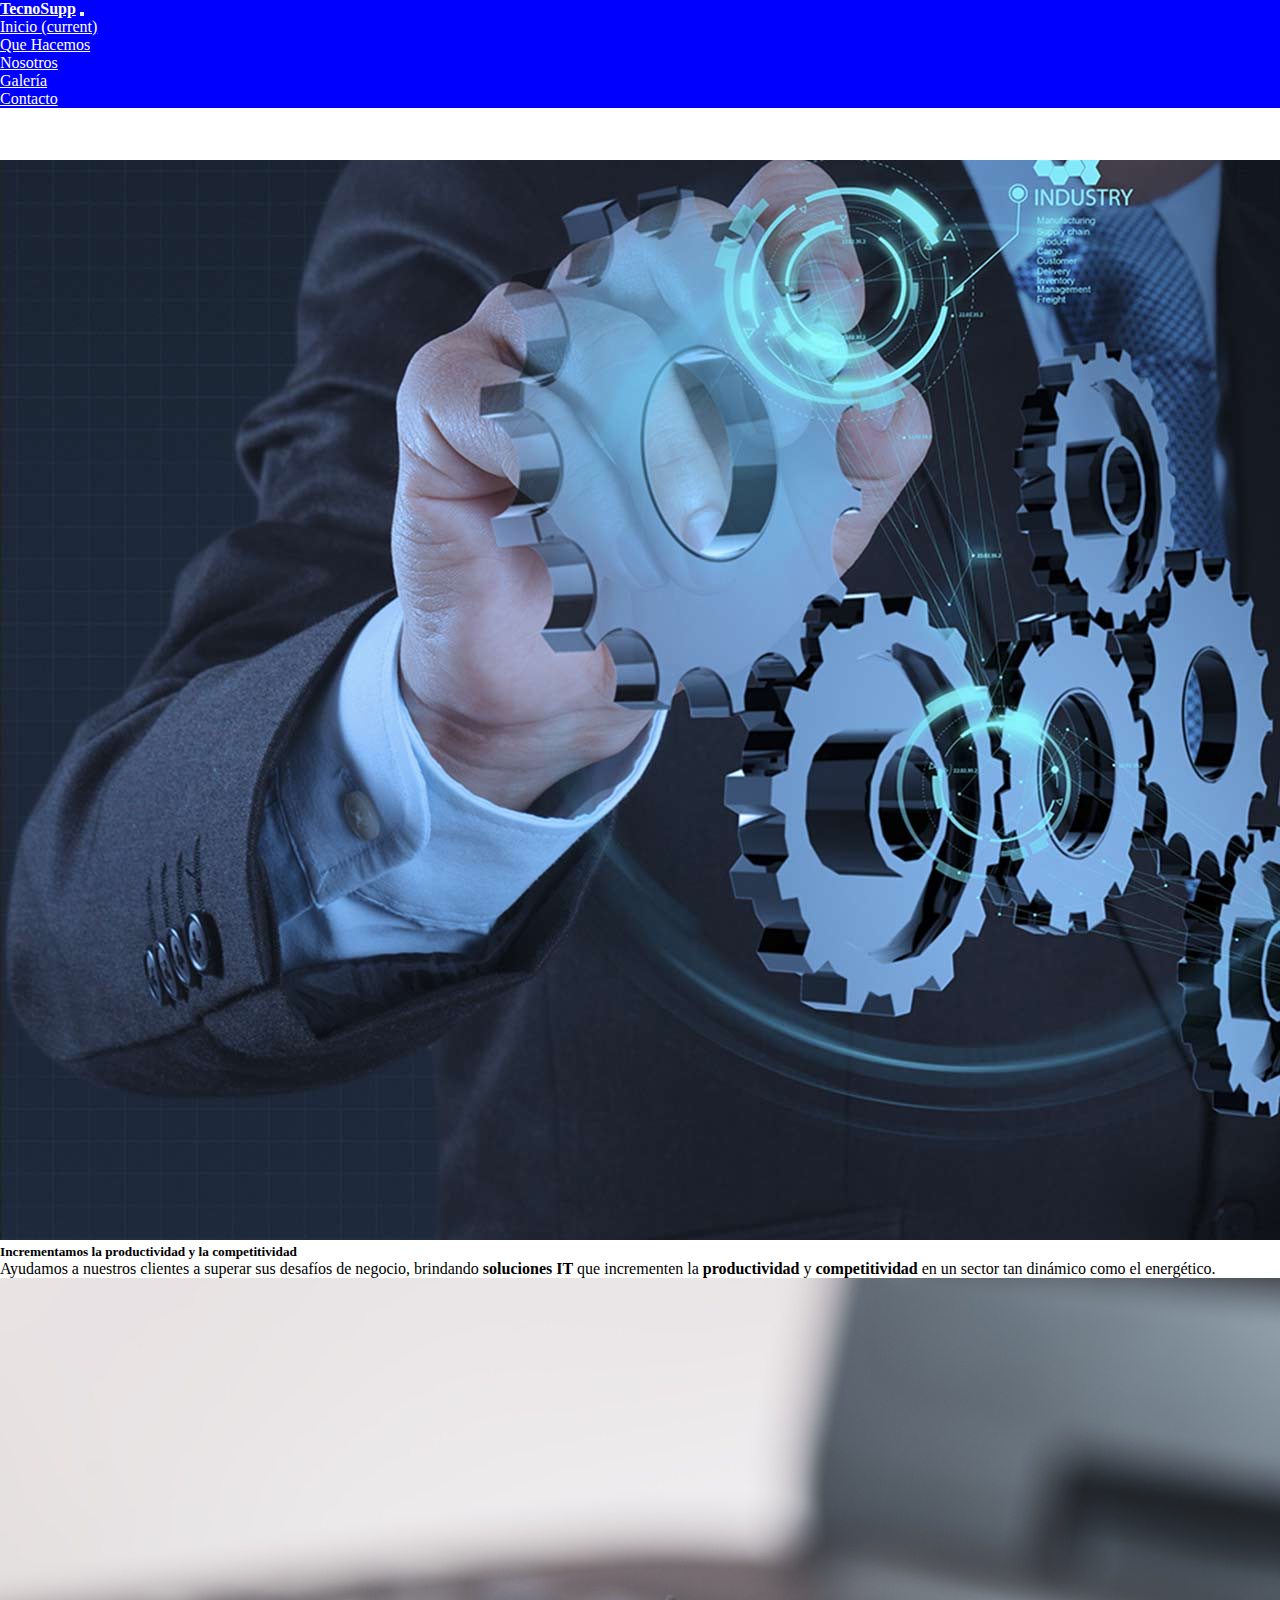
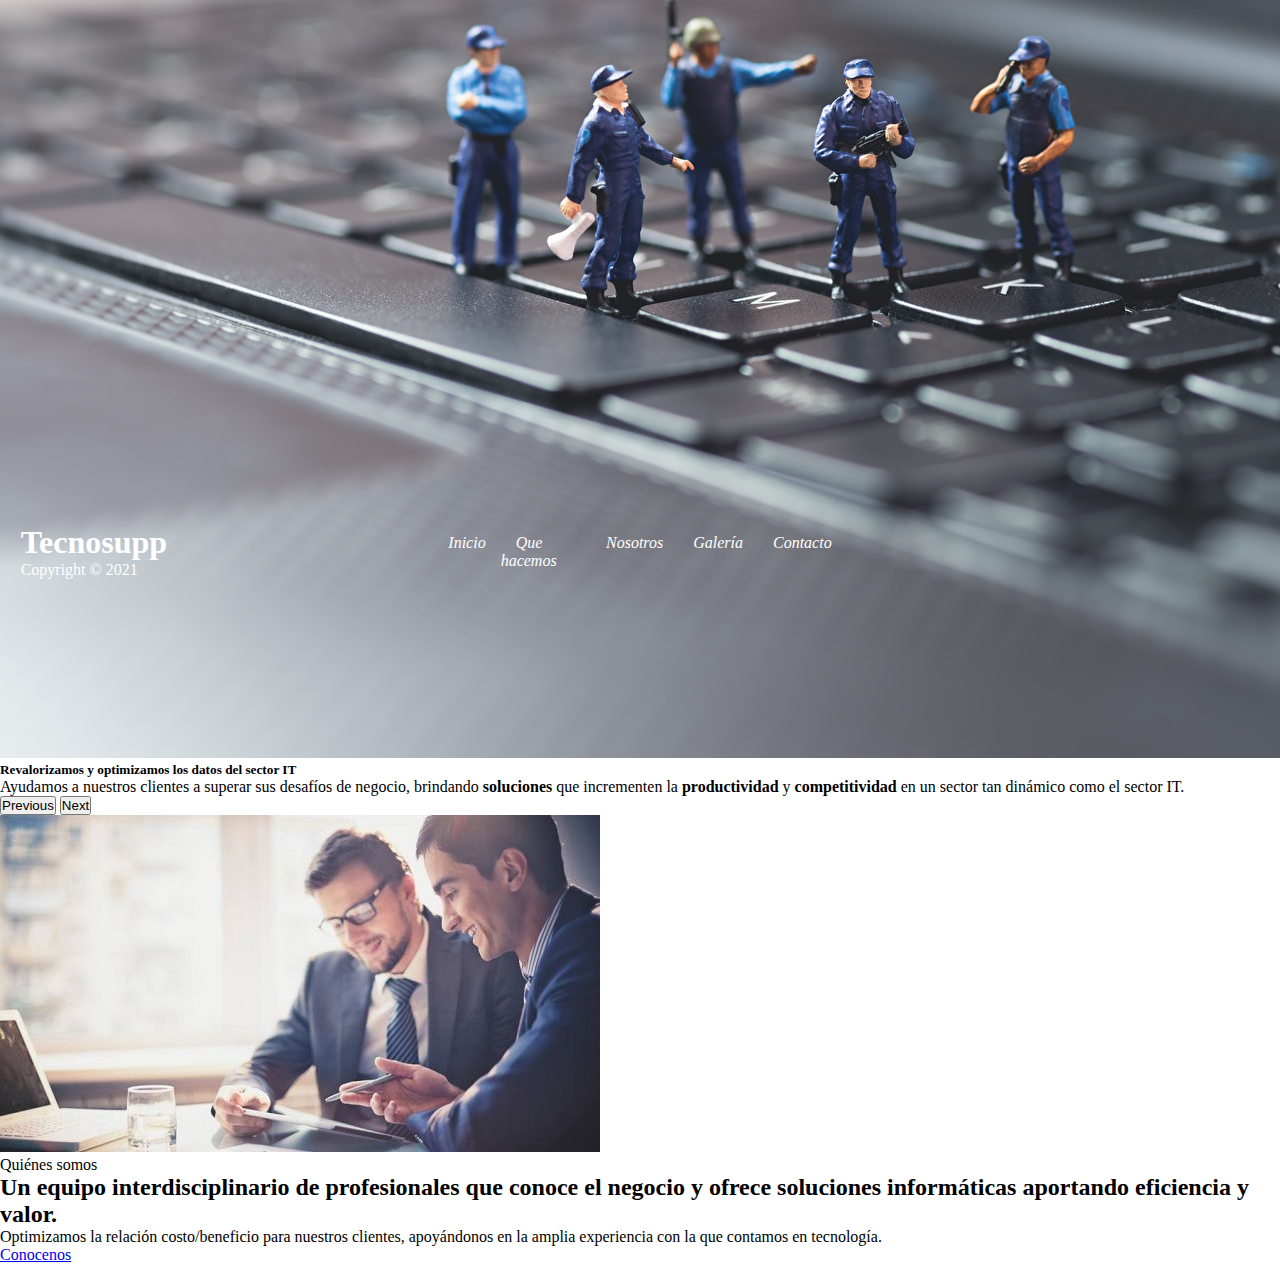
==== index.html @ 2b167cd7 "primera sección del main" ====
<!DOCTYPE html>
<html lang="es">
<head>
    <meta charset="UTF-8">
    <meta http-equiv="X-UA-Compatible" content="IE=edge">
    <meta name="viewport" content="width=device-width, initial-scale=1.0">
    <link rel="stylesheet" href="https://cdn.jsdelivr.net/npm/bootstrap@4.6.1/dist/css/bootstrap.min.css" integrity="sha384-zCbKRCUGaJDkqS1kPbPd7TveP5iyJE0EjAuZQTgFLD2ylzuqKfdKlfG/eSrtxUkn" crossorigin="anonymous">
    <link rel="stylesheet" href="https://cdnjs.cloudflare.com/ajax/libs/font-awesome/6.0.0-beta3/css/all.min.css" integrity="sha512-Fo3rlrZj/k7ujTnHg4CGR2D7kSs0v4LLanw2qksYuRlEzO+tcaEPQogQ0KaoGN26/zrn20ImR1DfuLWnOo7aBA==" crossorigin="anonymous" referrerpolicy="no-referrer" />
    <link rel="stylesheet" href="estilos.css" class="css">
    <title>TecnoSupp</title>
</head>
<body>

    <!-- inicio el header -->

    <header>

        <div class="container">

            <nav class="navbar navbar-expand-lg navbar-light bg-light">
                <a class="navbar-brand" href="./index.html">TecnoSupp</a>
                <button class="navbar-toggler" type="button" data-toggle="collapse" data-target="#navbarSupportedContent" aria-controls="navbarSupportedContent" aria-expanded="false" aria-label="Toggle navigation">
                    <span class="navbar-toggler-icon"></span>
                </button>
                
                <div class="collapse navbar-collapse" id="navbarSupportedContent">
                    <ul class="navbar-nav ml-auto">
                        <li class="nav-item active">
                            <a class="nav-link" href="./index.html">Inicio <span class="sr-only">(current)</span></a>
                        </li>
                        <li class="nav-item">
                            <a class="nav-link" href="./pages/que_hacemos.html">Que Hacemos</a>
                        </li>
                        <li class="nav-item">
                            <a class="nav-link" href="./pages/nosotros.html">Nosotros</a>
                        </li>
                        <li class="nav-item">
                            <a class="nav-link" href="./pages/galeria.html">Galería</a>
                        </li>
                        <li class="nav-item">
                            <a class="nav-link" href="./pages/contacto.html">Contacto</a>
                        </li>
                    </ul>
                </div>
            </nav>

        </div>

    </header>

    <!-- fin del header -->

    <!-- inicio el main -->

    <main>
        
       <div class="container">

        <div id="carouselExampleCaptions" class="carousel slide" data-ride="carousel">
            <ol class="carousel-indicators">
              <li data-target="#carouselExampleCaptions" data-slide-to="0" class="active"></li>
              <li data-target="#carouselExampleCaptions" data-slide-to="1"></li>
            </ol>
            <div class="carousel-inner">
              <div class="carousel-item active">
                <img src="./img/index1.jpg" class="d-block w-100" alt="...">
                <div class="carousel-caption d-none d-md-block">
                  <h5>Incrementamos la productividad y la competitividad</h5>
                  <p>Ayudamos a nuestros clientes a superar sus desafíos de negocio, brindando <strong>soluciones IT</strong> que incrementen la <strong>productividad</strong> y <strong>competitividad</strong> en un sector tan dinámico como el energético.</p>
                </div>
              </div>
              <div class="carousel-item">
                <img src="./img/index3.jpg" class="d-block w-100" alt="...">
                <div class="carousel-caption d-none d-md-block">
                  <h5><strong>Revalorizamos y optimizamos los datos del sector IT</strong></h5>
                  <p>Ayudamos a nuestros clientes a superar sus desafíos de negocio, brindando <strong>soluciones</strong> que incrementen la <strong>productividad</strong> y <strong>competitividad</strong> en un sector tan dinámico como el sector IT.</p>
                </div>
              </div>
            </div>
            <button class="carousel-control-prev" type="button" data-target="#carouselExampleCaptions" data-slide="prev">
              <span class="carousel-control-prev-icon" aria-hidden="true"></span>
              <span class="sr-only">Previous</span>
            </button>
            <button class="carousel-control-next" type="button" data-target="#carouselExampleCaptions" data-slide="next">
              <span class="carousel-control-next-icon" aria-hidden="true"></span>
              <span class="sr-only">Next</span>
            </button>
          </div>
       </div>

       <!-- Prueba Odea -->

       <div class="container">

        <section class="pages wow fadeIn" style="visibility: visible; animation-name: fadeIn;">

        <div class="row row-1 align-items-center" >
			
          <div class="col-12 col-md-6 bg foto1" >
            <img src="./img/2.jpg" class="d-block w-100" alt="">
          </div>
          <div class="col-12 col-md-6 text">
            <div class="data">
              <p class="subtitle">Quiénes somos</p>
              <h2 class="title">Un equipo interdisciplinario de profesionales que conoce el negocio y ofrece soluciones informáticas aportando eficiencia y valor.</h2>
              <p class="description">Optimizamos la relación costo/beneficio para nuestros clientes, apoyándonos en la amplia experiencia con la que contamos en tecnología.</p>
              <a href="./pages/nosotros.html" class="btn btn-outline-secondary">Conocenos</a>
            </div>
    
          </div>
        </div>

      </section></div>


       <!-- Fin prueba Odea -->

    </main>

    <!-- fin del main -->

    
    <!-- inicio footer -->

    <footer>

      <div class="container">

        <div class="grid grid-3">
          <!-- Footer izquierdo -->
          <div class="footer-izq">
              <h1>Tecnosupp</h1>
              <p>Copyright &copy; 2021</p>
          </div>
          <!-- Footer central -->
          <nav class="nav-footer">
              <ul>
                  <li><a href="./index.html">Inicio</a></li>
                  <li><a href="./pages/que_hacemos.html">Que hacemos</a></li>
                  <li><a href="./pages/nosotros.html">Nosotros</a></li>
                  <li><a href="./pages/galería.html">Galería</a></li>
                  <li><a href="./pages/contacto.html">Contacto</a></li>
              </ul>
          </nav>
          <!-- Footer derecho -->
          <div class="social">
              <a href="https://github.com"><i class="fab fa-github fa-2x"></i></a>
              <a href="https://linkedin.com"><i class="fab fa-linkedin fa-2x"></i></a>
              <a href="https://instagram.com"><i class="fab fa-instagram fa-2x"></i></a>
          </div>
      </div>

      </div>

    </footer>
    
    <!-- fin del footer -->

    <!-- scripts -->

    <script src="https://cdn.jsdelivr.net/npm/jquery@3.5.1/dist/jquery.slim.min.js" integrity="sha384-DfXdz2htPH0lsSSs5nCTpuj/zy4C+OGpamoFVy38MVBnE+IbbVYUew+OrCXaRkfj" crossorigin="anonymous"></script>
    <script src="https://cdn.jsdelivr.net/npm/popper.js@1.16.1/dist/umd/popper.min.js" integrity="sha384-9/reFTGAW83EW2RDu2S0VKaIzap3H66lZH81PoYlFhbGU+6BZp6G7niu735Sk7lN" crossorigin="anonymous"></script>
    <script src="https://cdn.jsdelivr.net/npm/bootstrap@4.6.1/dist/js/bootstrap.min.js" integrity="sha384-VHvPCCyXqtD5DqJeNxl2dtTyhF78xXNXdkwX1CZeRusQfRKp+tA7hAShOK/B/fQ2" crossorigin="anonymous"></script>
    

</body>
</html>
---- estilos.css ----
@import url('https://fonts.googleapis.com/css2?family=Mukta:wght@300&display=swap');

*   {
    padding: 0;
    margin: 0;
    box-sizing: border-box;
}

/* Modifico el navbar  */

.navbar {
    background-color: blue !important;
    /* height: 70px; */
}

.nav-link {
    color: white !important;
}

.navbar-brand {
    color: white !important;
    font-weight: bold !important;
}

.nav-link:hover {
    border-bottom: 2px #fff solid;
}

.carousel {
    margin-top: 1em;
}

/* Fin del navbar */

/* Modifico el main */

main {
    height: 2000px;
}

.foto1 {

    background-repeat: no-repeat;
    background-size: cover;
}


/* Modifico el footer */

/* Footer */


.footer-izq {
    color: #fff;
    margin-left: 5%;
}

.footer-izq h1 {
    font-size: 2em;
}

.footer-izq p {
    font-size: 1em;
}

.nav-footer ul {
    display: flex;
    list-style: none;
    
}

.nav-footer a{
    text-decoration: none;
    color: #fff;
    padding: 10px;
    margin: 0 5px;
    font-style: italic;
}
.social i{
    text-decoration: none;
    color: #fff;
    padding: 10px;
    margin-left: 10%;
}

.grid{
    display: grid;
    grid-template-columns:repeat(2, 1fr);
    gap: 20px;
    justify-content: center;
    align-items: center;
    background-color: black;
    height: 100%;
}

.grid-3 {
    grid-template-columns: repeat(3, 1fr);
}

/* Fin del footer */

/* Responsive */

@media only screen and (max-width: 480px) {
    

    .nav-footer a {
        font-size: 10px;
    }
      
    footer {
        height: 100%;
    }

    .nav-footer ul{
        flex-direction: column;
    }

}

@media only screen and (min-width: 481px) and (max-width: 780px) {

    footer {
        height: 100%;
    }

    .nav-footer ul{
        flex-direction: column;
    }
}
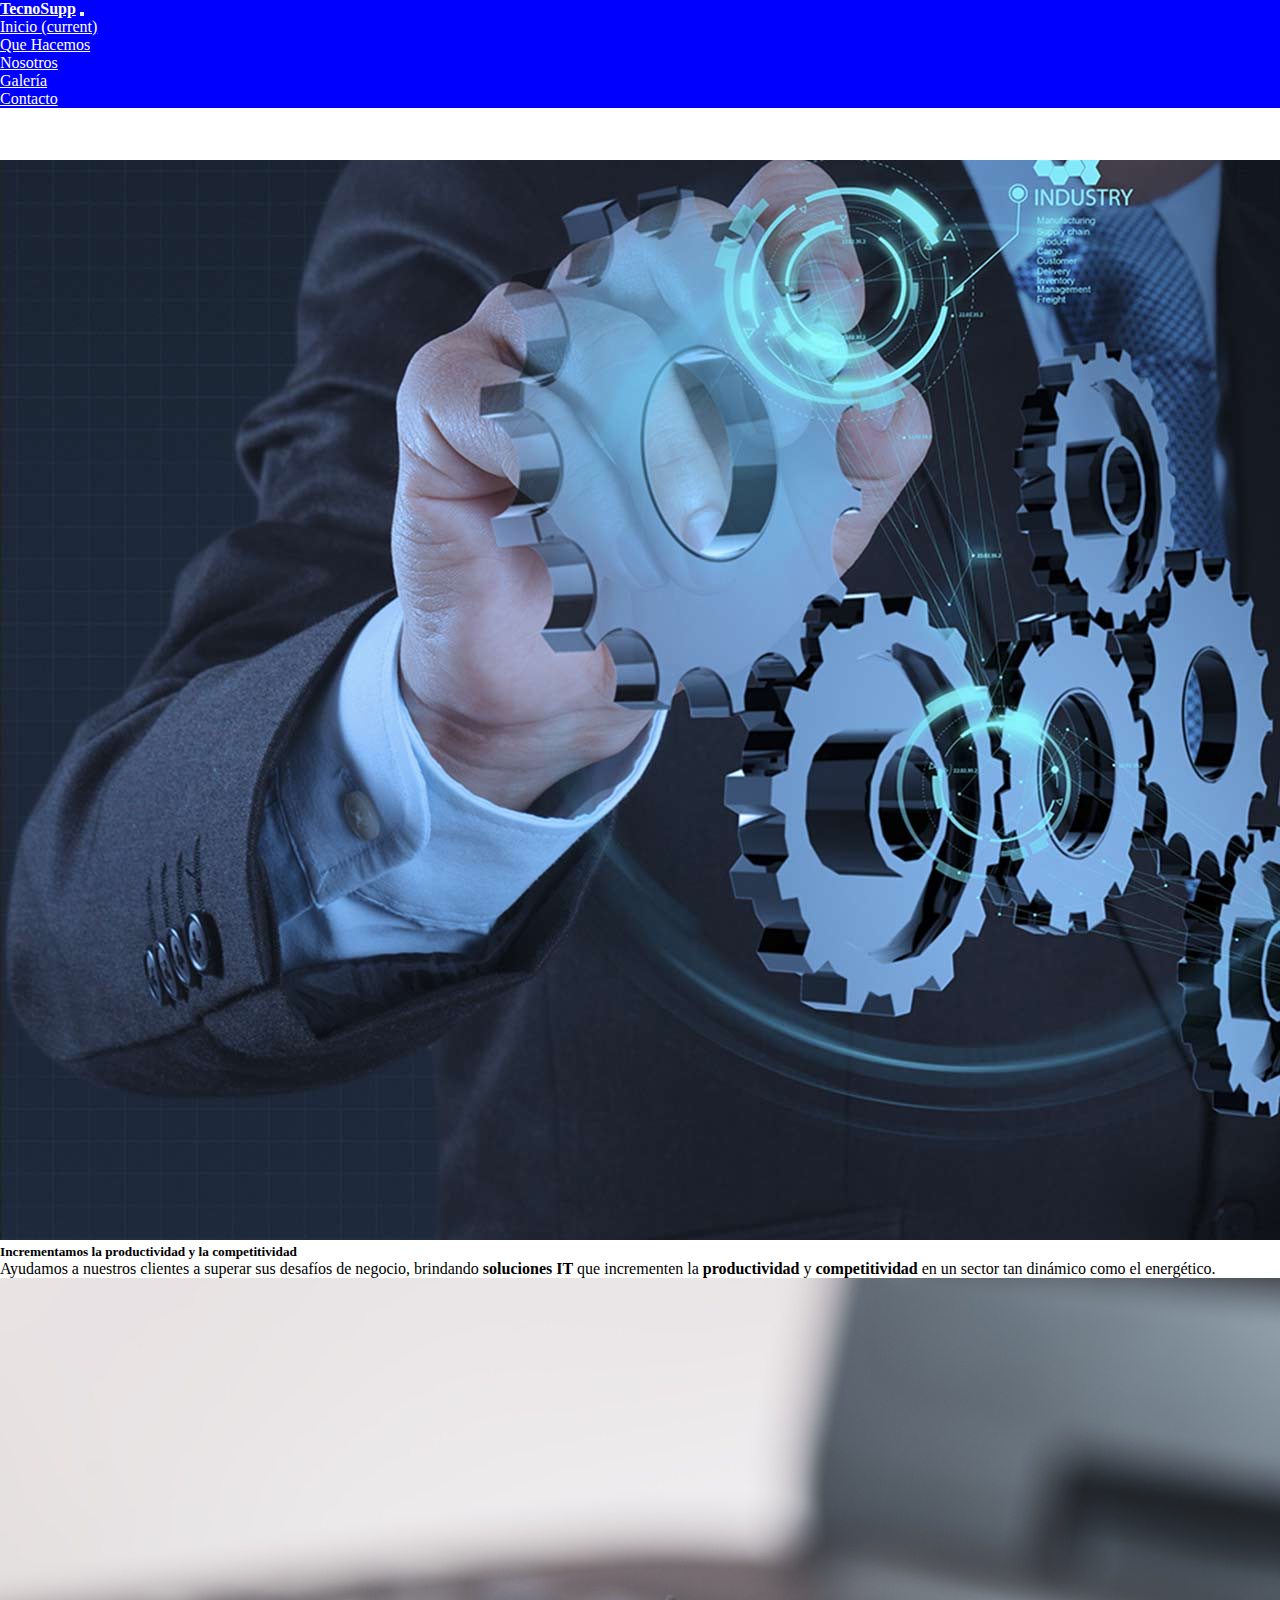
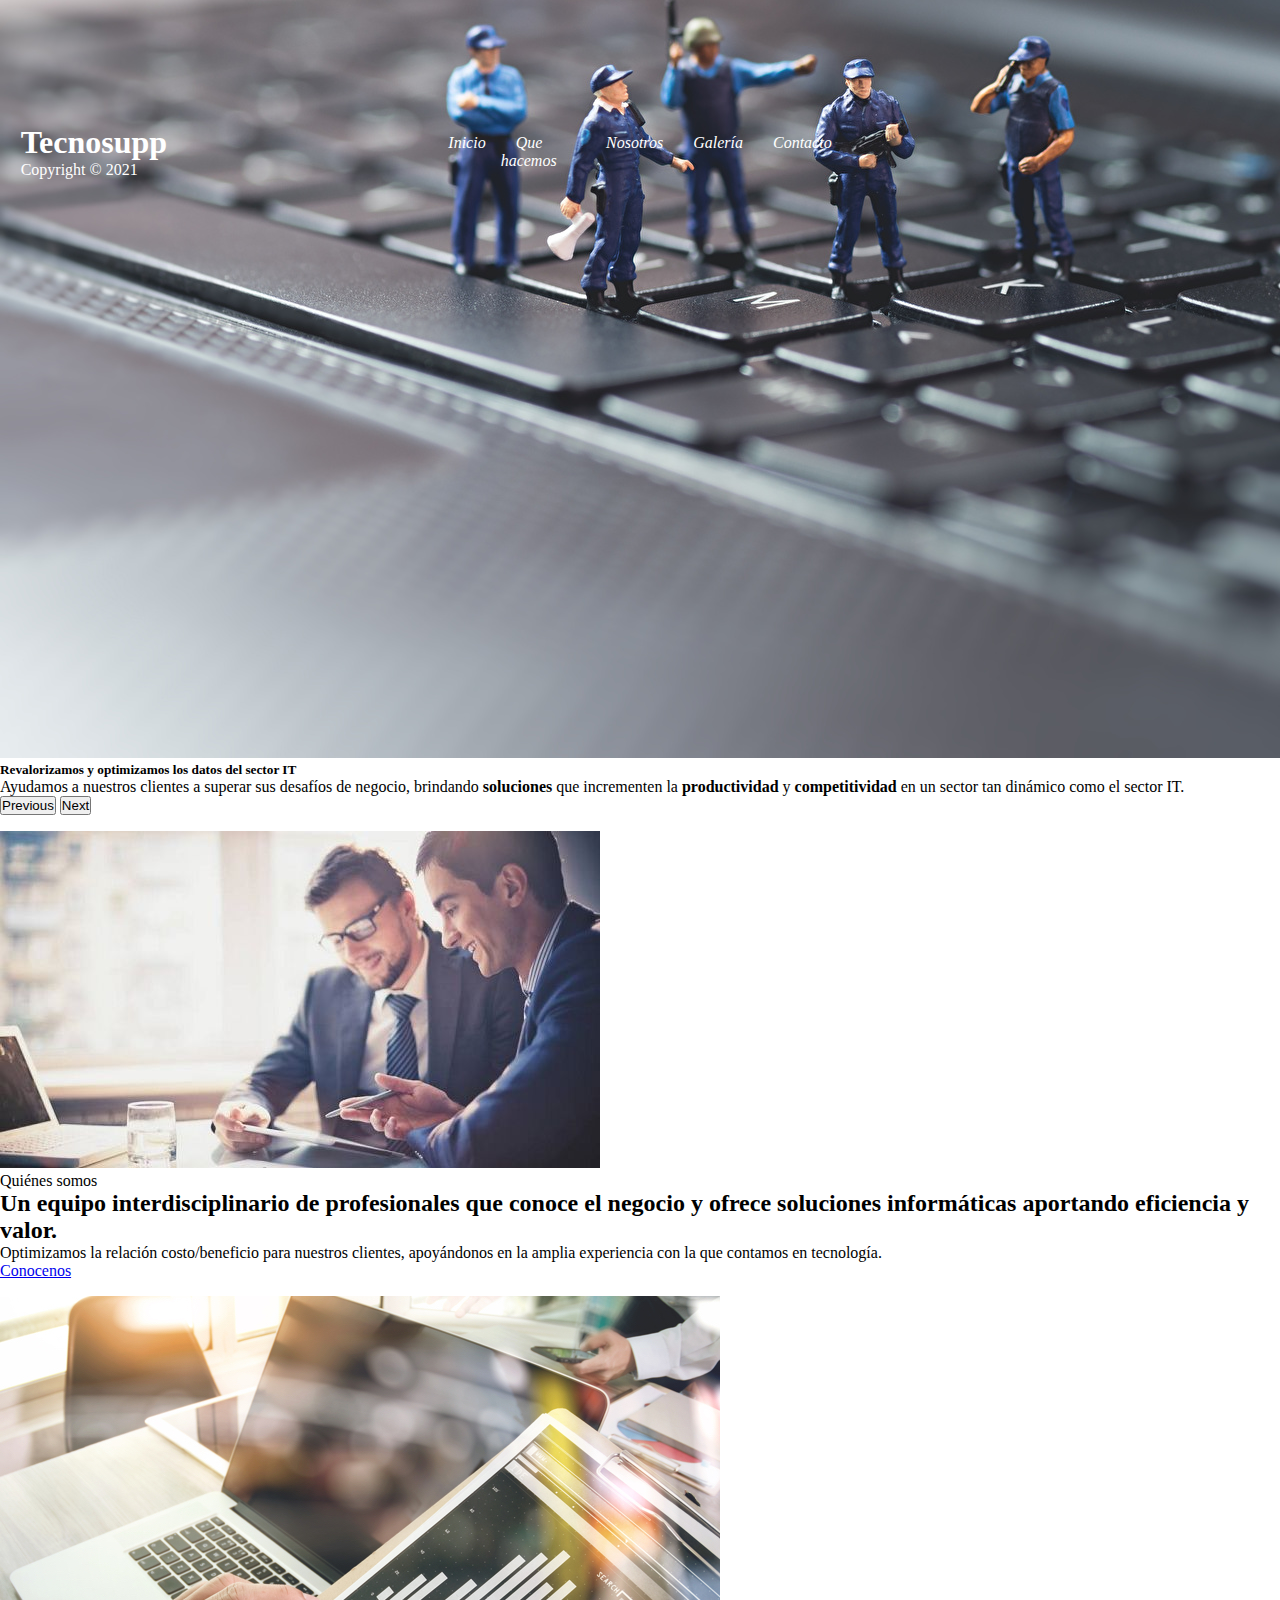
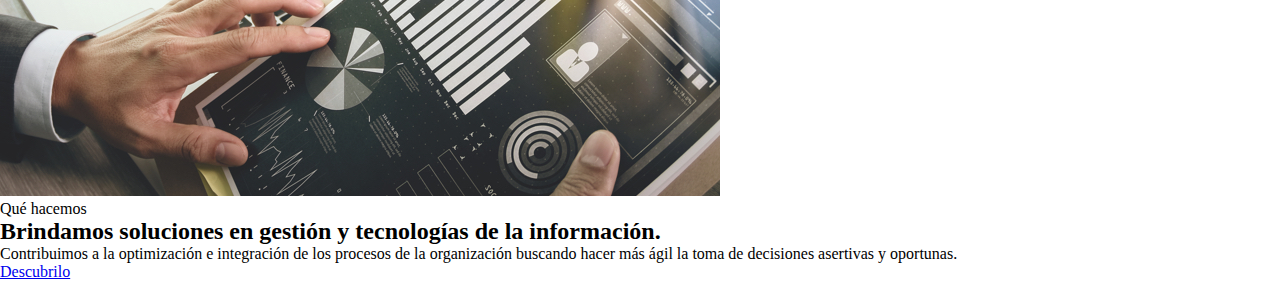
==== commit 7cfca09e: "fin main" ====
--- a/index.html
+++ b/index.html
@@ -54,7 +54,7 @@
 
     <main>
         
-       <div class="container">
+      <div class="container">
 
         <div id="carouselExampleCaptions" class="carousel slide" data-ride="carousel">
             <ol class="carousel-indicators">
@@ -86,17 +86,15 @@
               <span class="sr-only">Next</span>
             </button>
           </div>
-       </div>
+      </div>
 
-       <!-- Prueba Odea -->
+      <!-- Prueba Odea -->
 
-       <div class="container">
-
-        <section class="pages wow fadeIn" style="visibility: visible; animation-name: fadeIn;">
+      <div class="container">
 
         <div class="row row-1 align-items-center" >
 			
-          <div class="col-12 col-md-6 bg foto1" >
+          <div class="col-12 col-md-6 bg" >
             <img src="./img/2.jpg" class="d-block w-100" alt="">
           </div>
           <div class="col-12 col-md-6 text">
@@ -110,10 +108,24 @@
           </div>
         </div>
 
-      </section></div>
+        <div class="row row-2 align-items-center">
+          <div class="col-12 col-md-6 bg">
+            <img src="./img/3.jpg" class="d-block w-100" alt="">
+          </div>
+  
+          <div class="col-12 col-md-6 text">
+            <div class="data">
+              <p class="subtitle">Qué hacemos</p>
+              <h2 class="title">Brindamos soluciones en gestión y tecnologías de la información.</h2>
+              <p class="description">Contribuimos a la optimización e integración de los procesos de la organización buscando hacer más ágil la toma de decisiones asertivas y oportunas.</p>
+              <a href="./pages/que_hacemos.html" class="btn btn-outline-secondary">Descubrilo</a>
+            </div>
+          </div>
+        </div>
+      </div>
 
 
-       <!-- Fin prueba Odea -->
+      <!-- Fin prueba Odea -->
 
     </main>
 
--- a/estilos.css
+++ b/estilos.css
@@ -30,20 +30,17 @@
     margin-top: 1em;
 }
 
+.row{
+    margin-top: 1em;
+}
+
 /* Fin del navbar */
 
 /* Modifico el main */
 
 main {
-    height: 2000px;
+    height: 100em;
 }
-
-.foto1 {
-
-    background-repeat: no-repeat;
-    background-size: cover;
-}
-
 
 /* Modifico el footer */
 
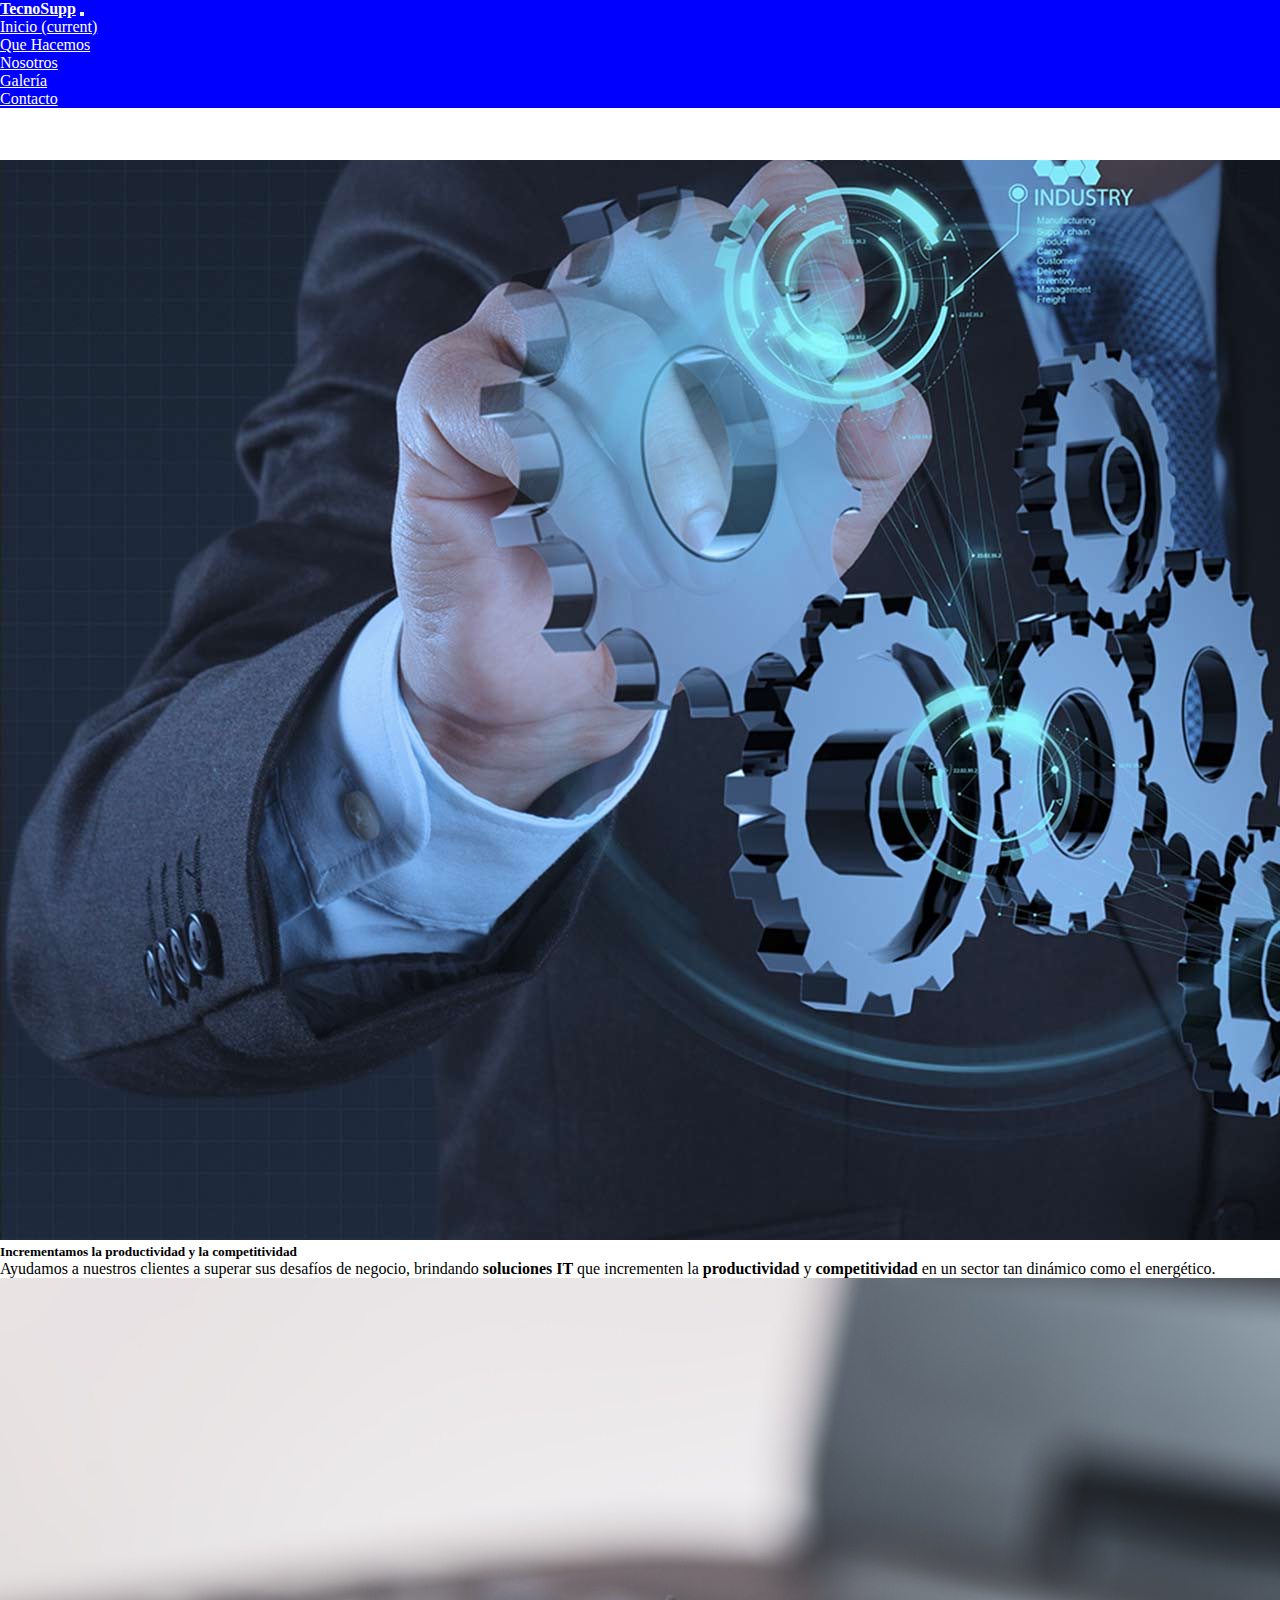
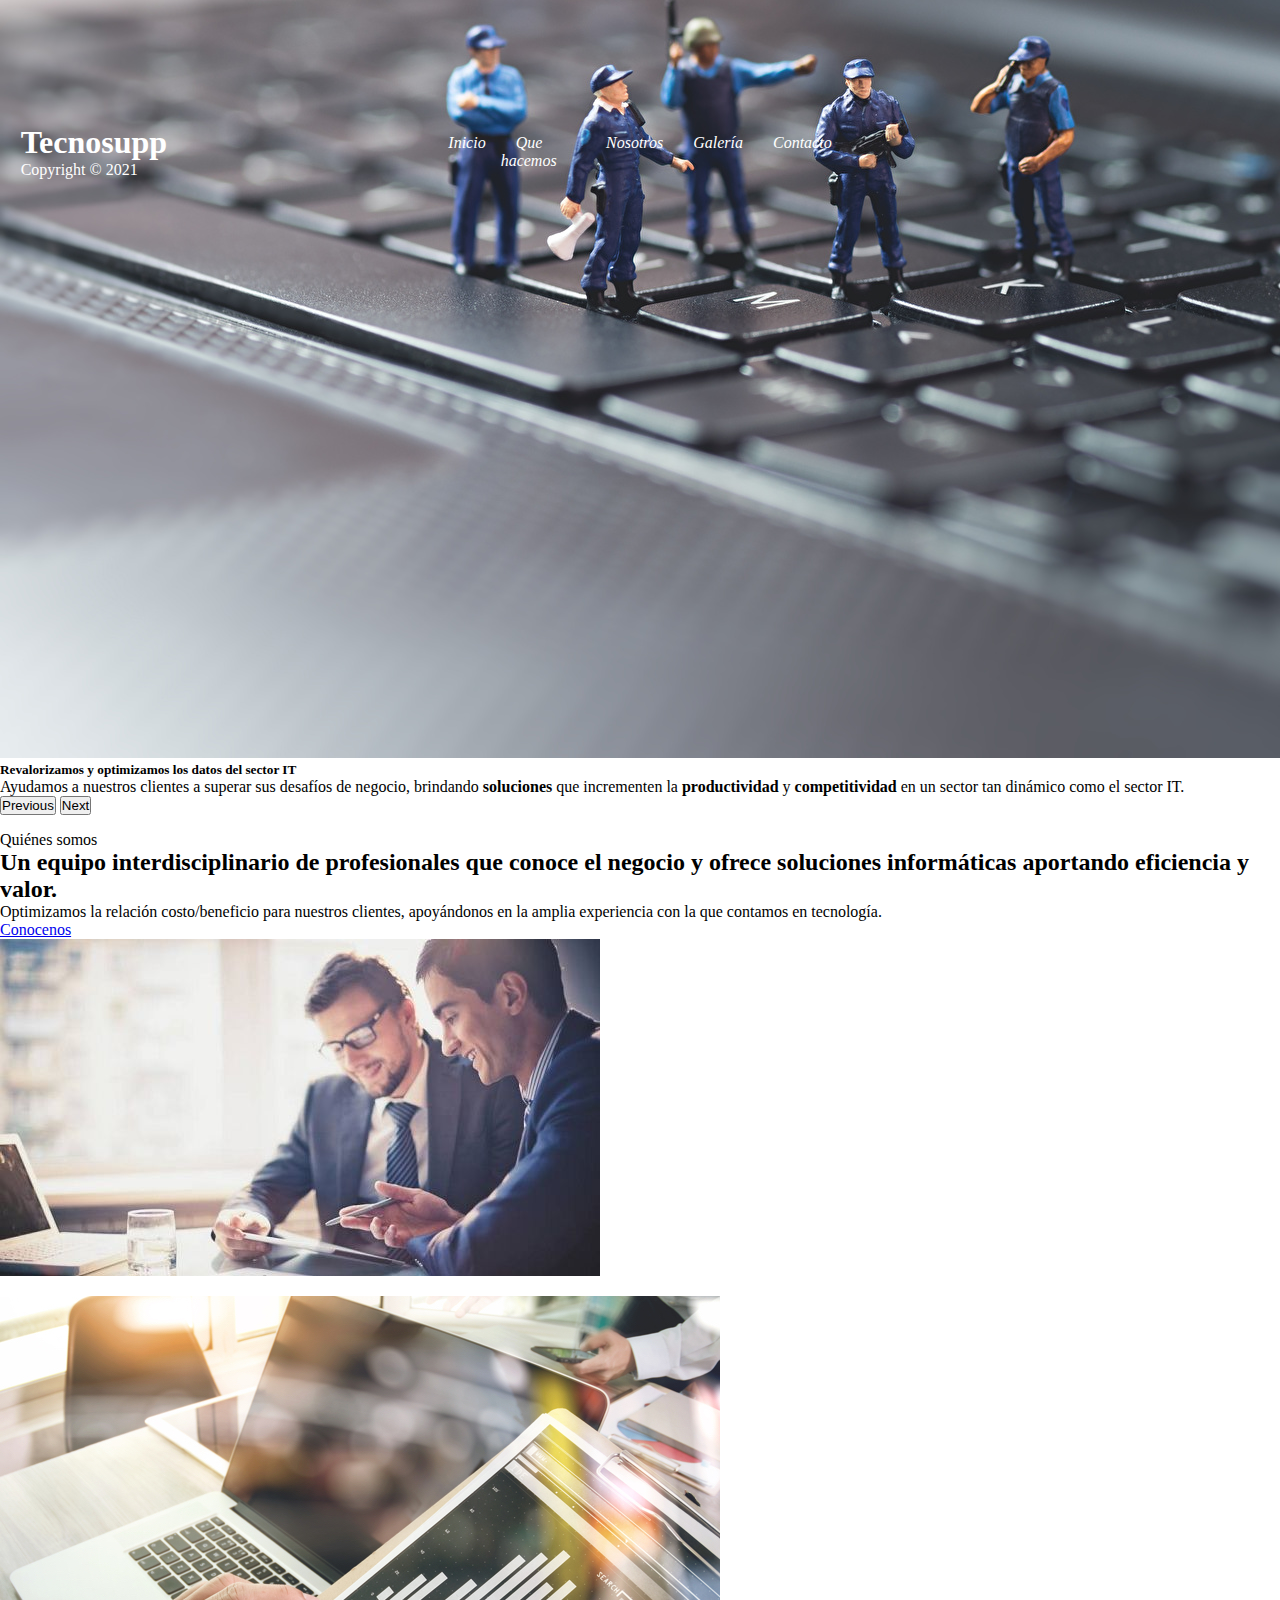
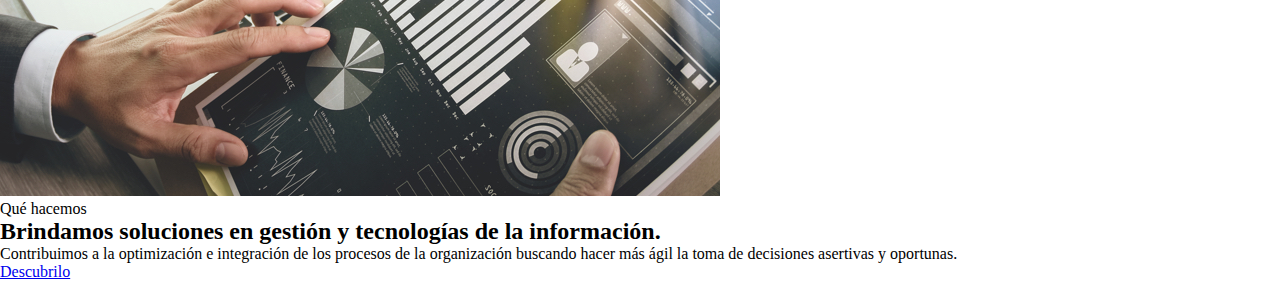
==== commit 0c212eae: "cambie el orden de las imágenes del main" ====
--- a/index.html
+++ b/index.html
@@ -88,15 +88,10 @@
           </div>
       </div>
 
-      <!-- Prueba Odea -->
-
       <div class="container">
 
         <div class="row row-1 align-items-center" >
 			
-          <div class="col-12 col-md-6 bg" >
-            <img src="./img/2.jpg" class="d-block w-100" alt="">
-          </div>
           <div class="col-12 col-md-6 text">
             <div class="data">
               <p class="subtitle">Quiénes somos</p>
@@ -104,14 +99,17 @@
               <p class="description">Optimizamos la relación costo/beneficio para nuestros clientes, apoyándonos en la amplia experiencia con la que contamos en tecnología.</p>
               <a href="./pages/nosotros.html" class="btn btn-outline-secondary">Conocenos</a>
             </div>
+          </div>
+
+          <div class="col-12 col-md-6 bg" >
+            <img src="./img/2.jpg" class="d-block w-100" alt="">
+          </div>
     
-          </div>
         </div>
-
         <div class="row row-2 align-items-center">
           <div class="col-12 col-md-6 bg">
             <img src="./img/3.jpg" class="d-block w-100" alt="">
-          </div>
+        </div>
   
           <div class="col-12 col-md-6 text">
             <div class="data">
@@ -123,9 +121,6 @@
           </div>
         </div>
       </div>
-
-
-      <!-- Fin prueba Odea -->
 
     </main>
 
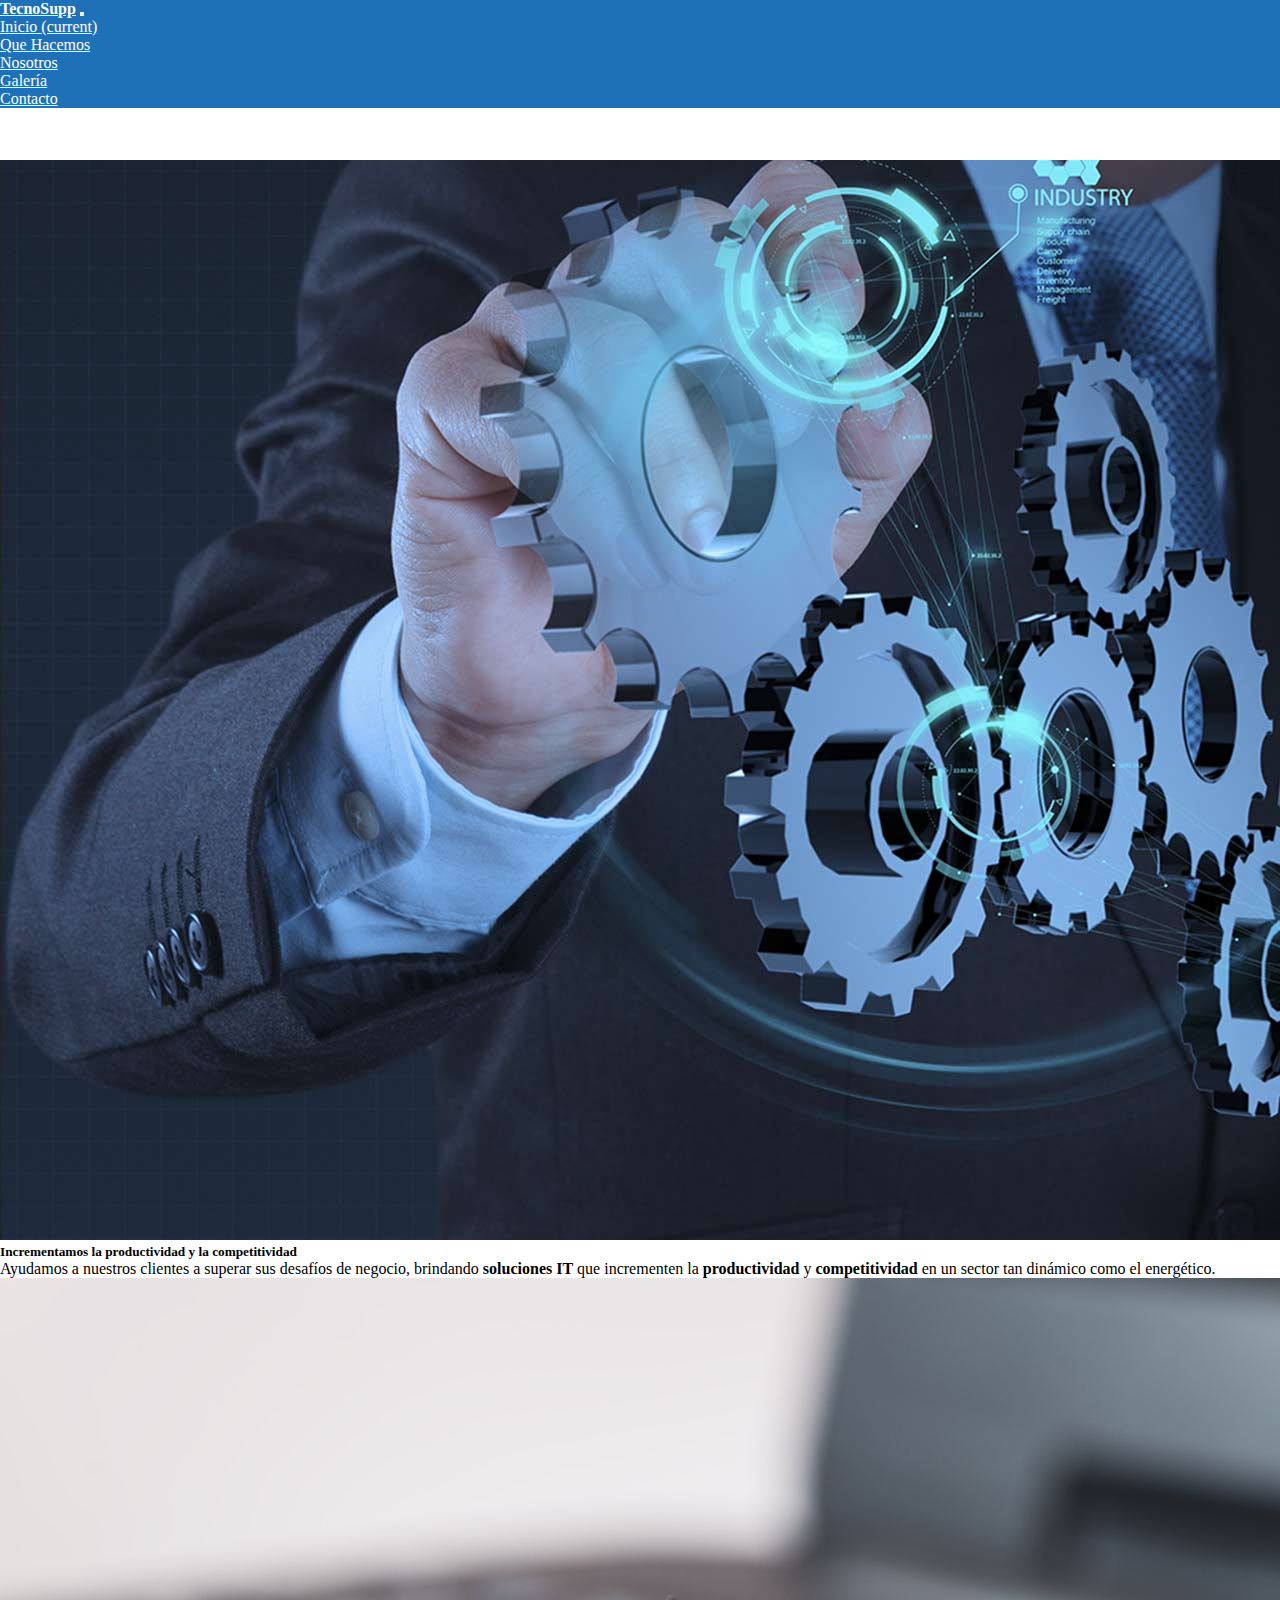
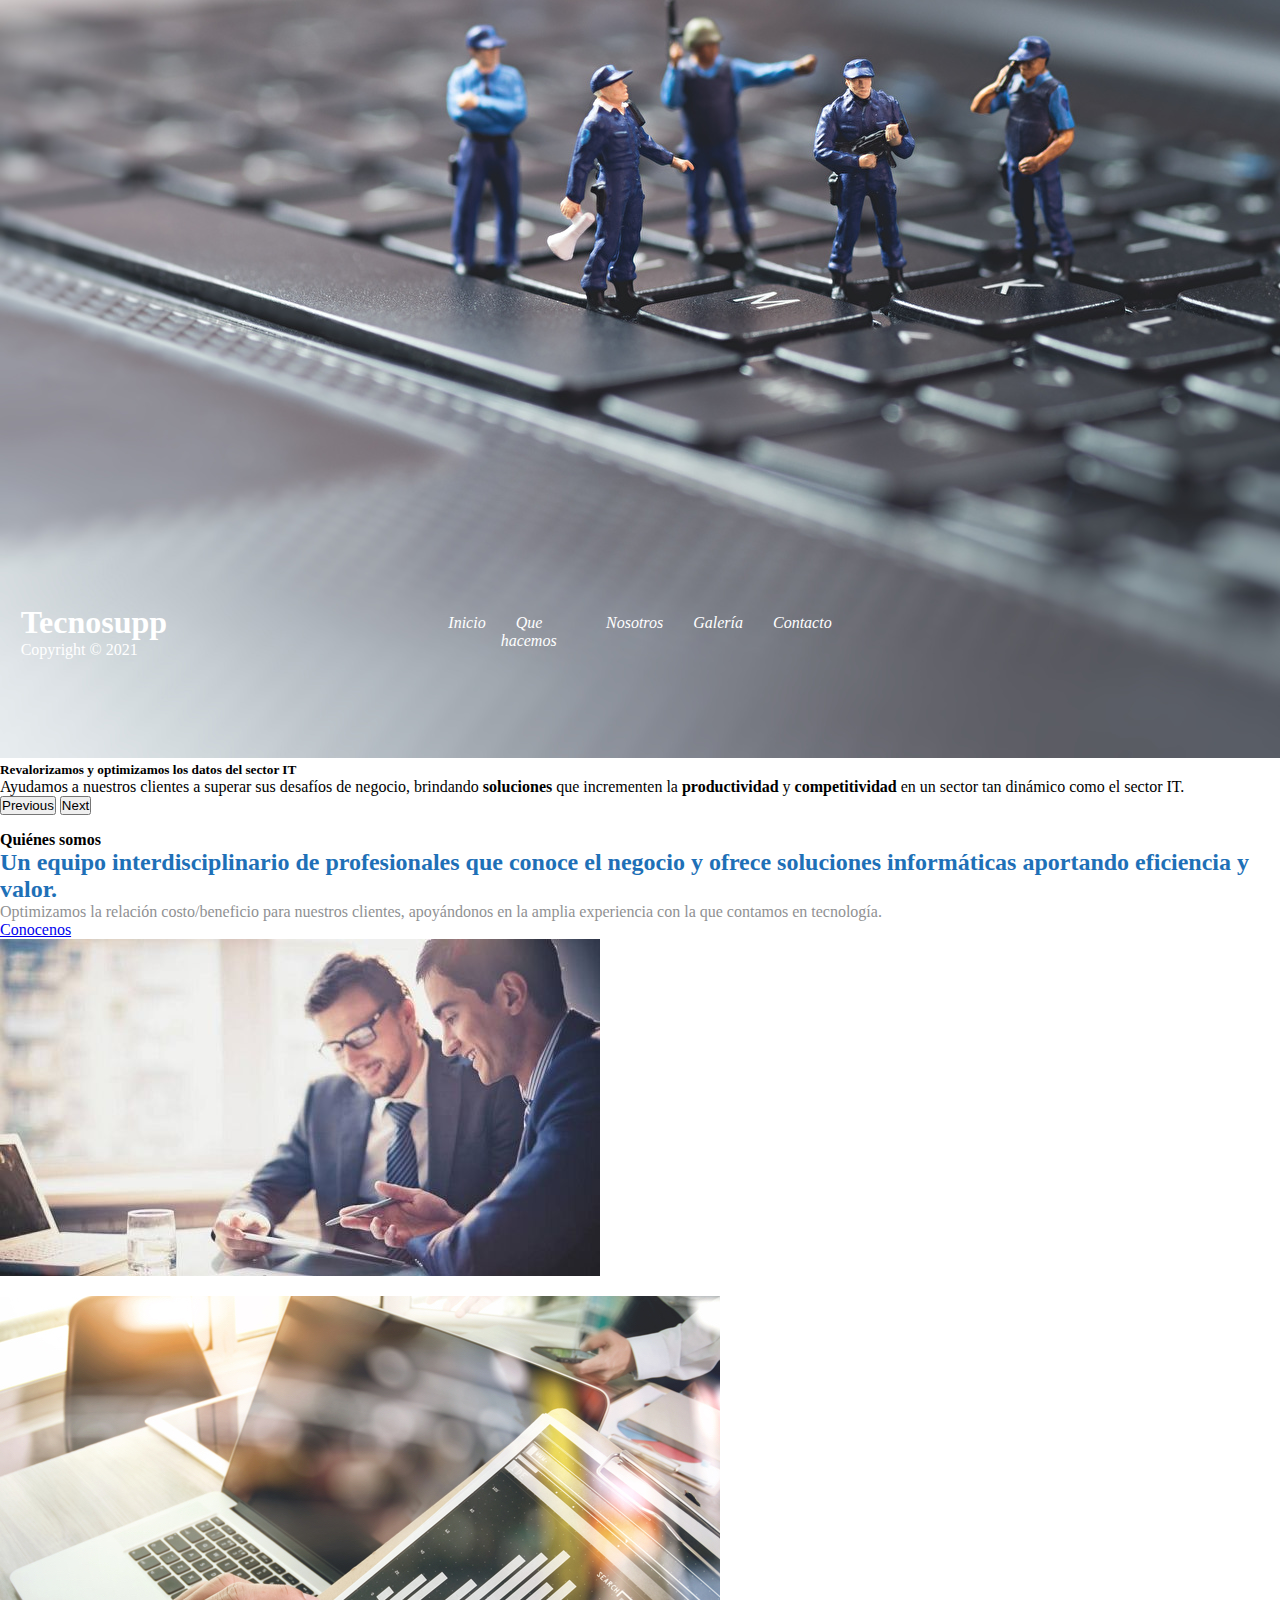
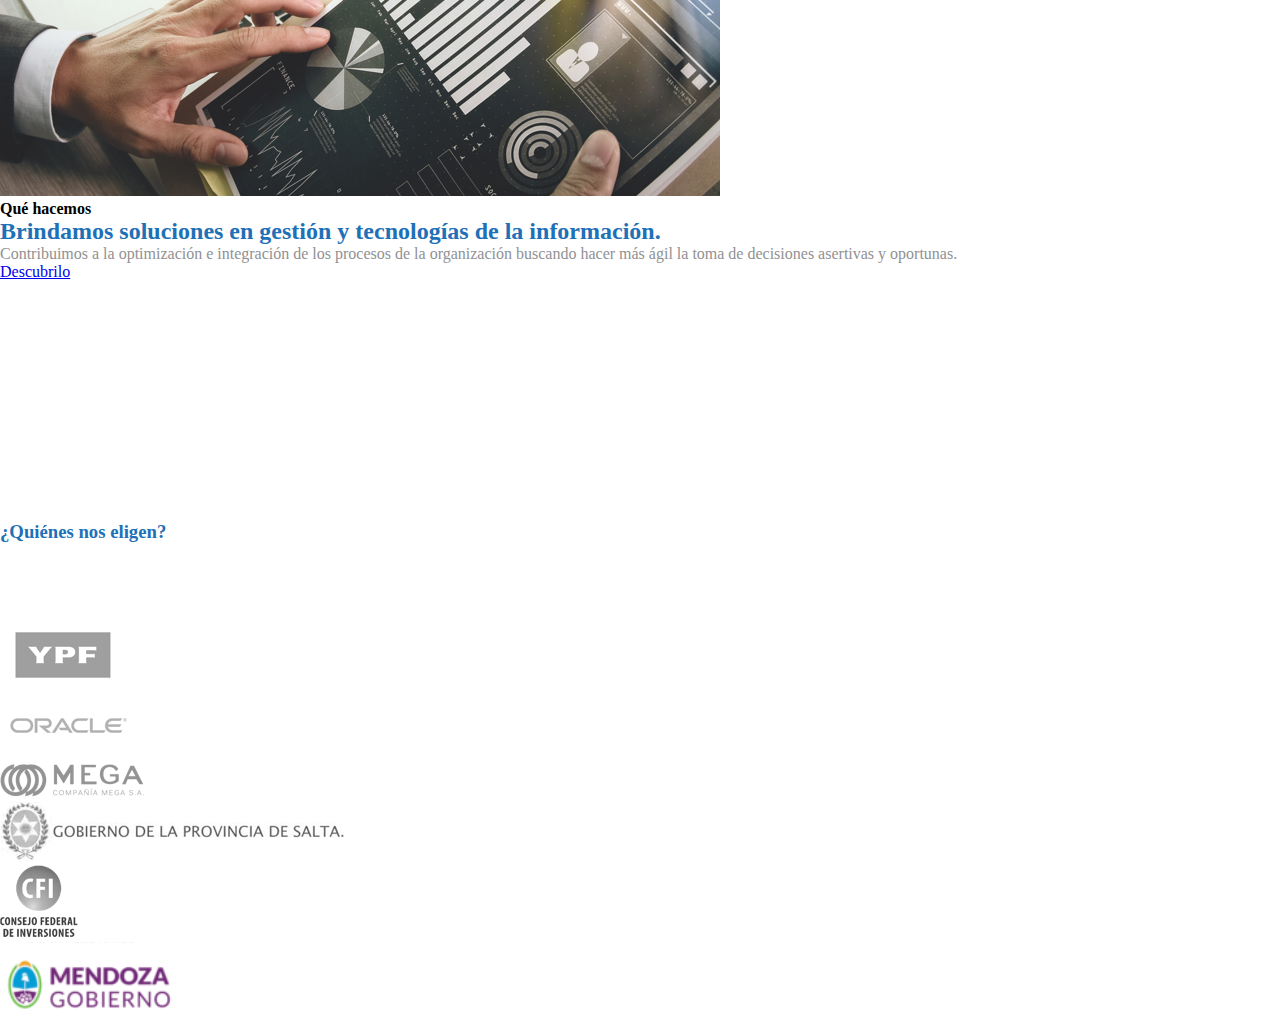
==== commit 193b9457: "fin seccion 3 del main de Nosotros y parte final del index" ====
--- a/index.html
+++ b/index.html
@@ -93,33 +93,83 @@
         <div class="row row-1 align-items-center" >
 			
           <div class="col-12 col-md-6 text">
+
             <div class="data">
+
               <p class="subtitle">Quiénes somos</p>
               <h2 class="title">Un equipo interdisciplinario de profesionales que conoce el negocio y ofrece soluciones informáticas aportando eficiencia y valor.</h2>
               <p class="description">Optimizamos la relación costo/beneficio para nuestros clientes, apoyándonos en la amplia experiencia con la que contamos en tecnología.</p>
               <a href="./pages/nosotros.html" class="btn btn-outline-secondary">Conocenos</a>
-            </div>
+
+            </div>
+
           </div>
 
           <div class="col-12 col-md-6 bg" >
+
             <img src="./img/2.jpg" class="d-block w-100" alt="">
+
           </div>
     
         </div>
+
         <div class="row row-2 align-items-center">
+
           <div class="col-12 col-md-6 bg">
+
             <img src="./img/3.jpg" class="d-block w-100" alt="">
-        </div>
+
+          </div>
   
           <div class="col-12 col-md-6 text">
+
             <div class="data">
+              
               <p class="subtitle">Qué hacemos</p>
               <h2 class="title">Brindamos soluciones en gestión y tecnologías de la información.</h2>
               <p class="description">Contribuimos a la optimización e integración de los procesos de la organización buscando hacer más ágil la toma de decisiones asertivas y oportunas.</p>
               <a href="./pages/que_hacemos.html" class="btn btn-outline-secondary">Descubrilo</a>
-            </div>
-          </div>
+              
+            </div>
+
+          </div>
+
         </div>
+          <div class="partners">
+            <div class="title">
+              <h3>¿Quiénes nos eligen?</h3>
+            </div>
+        
+            <div class="d-inline-flex partnersIconos">
+
+                    <article class="m-3">
+                          <img alt="YPF" data-src="" class="img-fluid ls-is-cached lazyloaded" src="./img/p1.png">
+                      </article>
+
+                    <article class="m-3">
+                          <img alt="Oracle" data-src="" class="img-fluid lazyloaded" src="./img/p2.png">
+                      </article>
+
+                    <article class="m-3">
+                          <img alt="MEGA" data-src="" class="img-fluid lazyloaded" src="./img/p3.png">
+                      </article>
+
+                    <article class="m-3">
+                          <img alt="Gobierno de la provincia de salta" data-src="" class="img-fluid lazyloaded" src="./img/p4.png">
+                      </article>
+
+                    <article class="m-3">
+                          <img alt="Consejo federal de inversiones" data-src="" class="img-fluid lazyloaded" src="./img/p5.png">
+                      </article>
+
+                    <article class="m-3">
+                          <img alt="Mendoza Gobierno" data-src="" class="img-fluid lazyloaded" src="./img/p6.png">
+                      </article>
+        
+            </div>
+
+          </div>
+
       </div>
 
     </main>
--- a/estilos.css
+++ b/estilos.css
@@ -9,7 +9,7 @@
 /* Modifico el navbar  */
 
 .navbar {
-    background-color: blue !important;
+    background-color: #1E70B7 !important;
     /* height: 70px; */
 }
 
@@ -36,16 +36,106 @@
 
 /* Fin del navbar */
 
-/* Modifico el main */
+/* Tamaño Main general */
 
 main {
-    height: 100em;
-}
+    height: 130em;
+}
+
+/* Main Index */
+
+.prueba {
+    margin-top: 5em;
+}
+
+.partners {
+    margin-top: 15em;
+}
+
+.partnersIconos {
+
+    margin-top: 5em;
+}
+
+/* Fin main Index */
+
+/* Main Nosotros */
+
+/* Inicio seccion 1 main Nosotros */
+
+.nosotrosText {
+    bottom: 0px !important;
+}
+
+.title {
+    color: #1E70B7 !important;
+}
+
+.empresas {
+    margin-left: 300px;
+}
+
+.description {
+    color: #909193 !important;
+}
+
+.subtitle {
+
+    font-weight: bold !important;
+}
+
+/* Fin seccion 1 main Nosotros */
+
+/* Inicio seccion 2 main Nosotros */
+
+.ADN {
+    background-color: #1E70B7 !important;
+    color: white !important;
+    padding: 10px;
+    margin-top: 50px;
+}
+
+.tituloAdn {    
+    color: white !important
+}
+
+.icono1 { 
+    width: 43%;
+}
+
+.icono3 { 
+    width: 59%;
+}
+
+.icono4 { 
+    width: 47%;
+}
+
+.textoADN h4{
+    font-weight: bold;
+}
+
+.textoADN h5{
+    font-weight: bold;
+}
+
+/* Fin seccion 2 main Nosotros */
+
+/* Inicio seccion 3 main Nosotros */
+
+.nuestroEquipo {
+    color: #1E70B7;
+    margin: 1em 0;
+}
+
+/* Fin seccion 3 main Nosotros */
+
+/* Fin main Nosotros */
+
+
+/* Footer */
 
 /* Modifico el footer */
-
-/* Footer */
-
 
 .footer-izq {
     color: #fff;
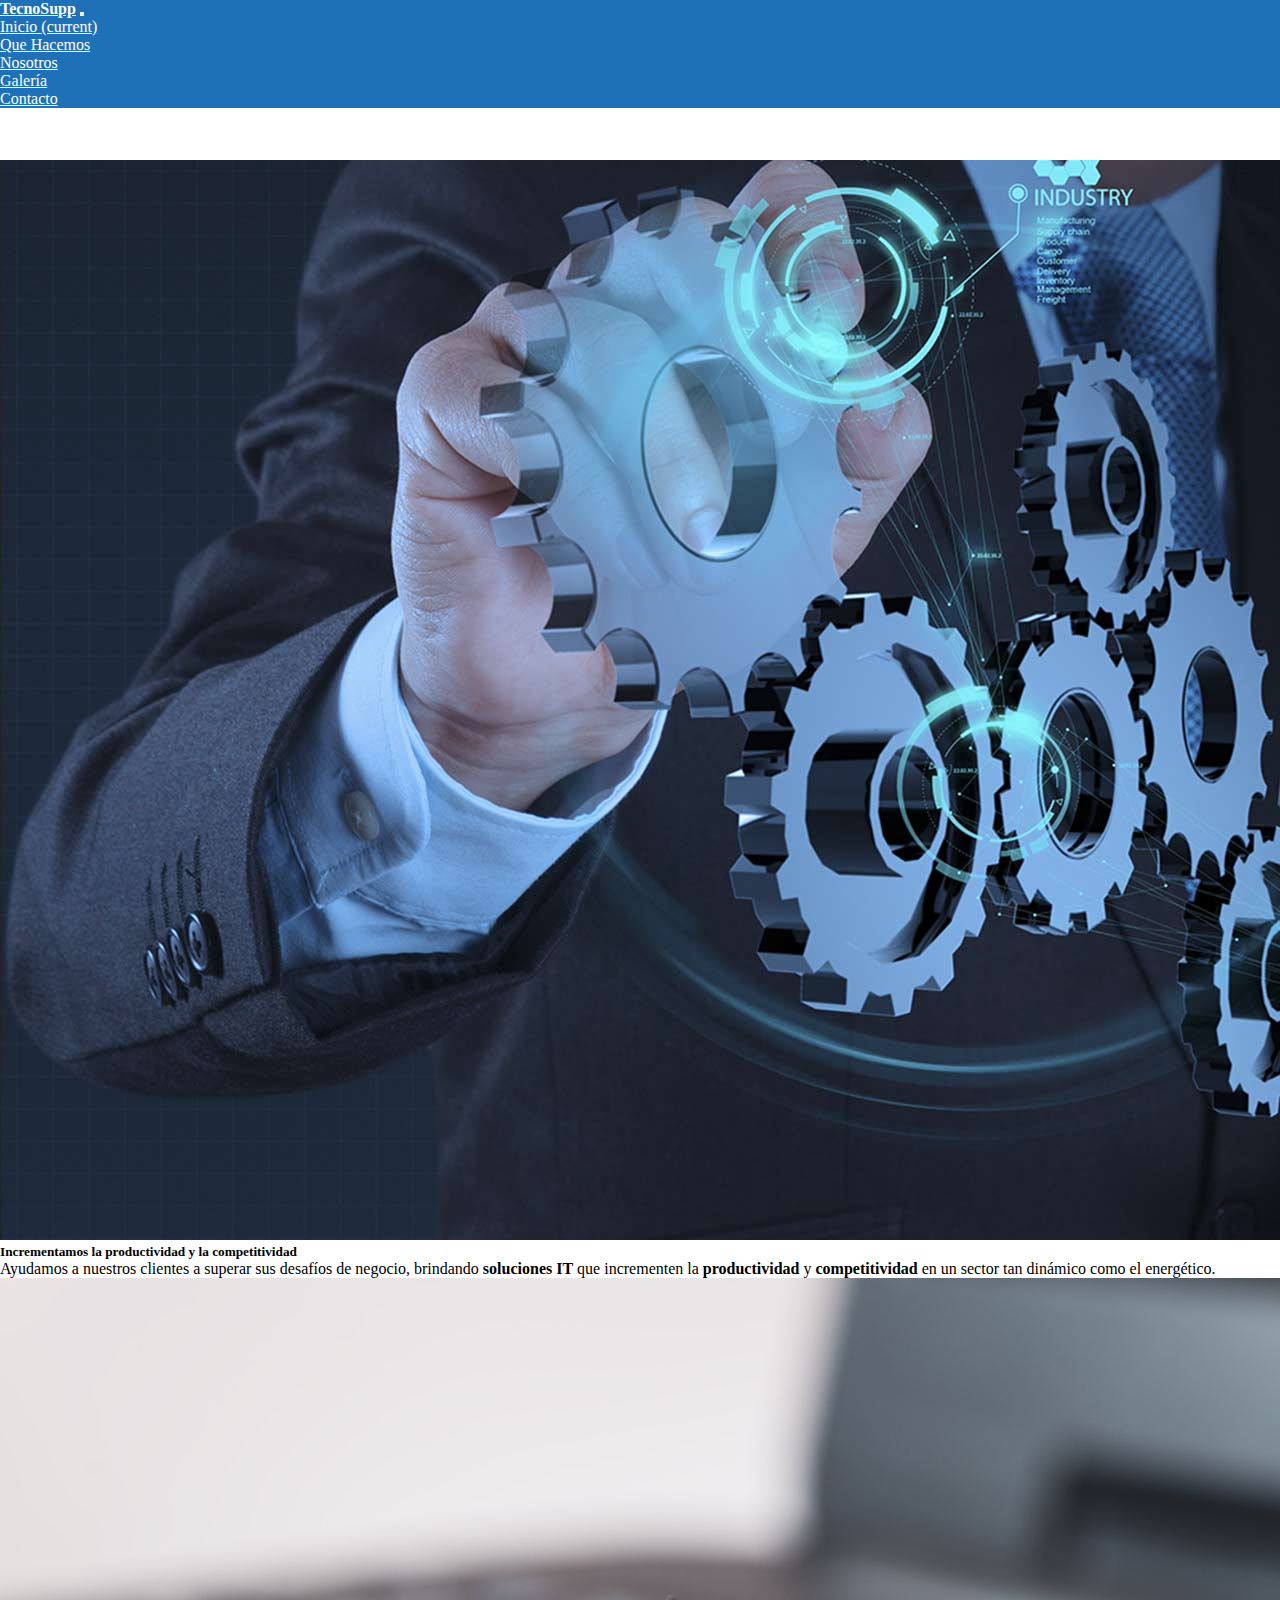
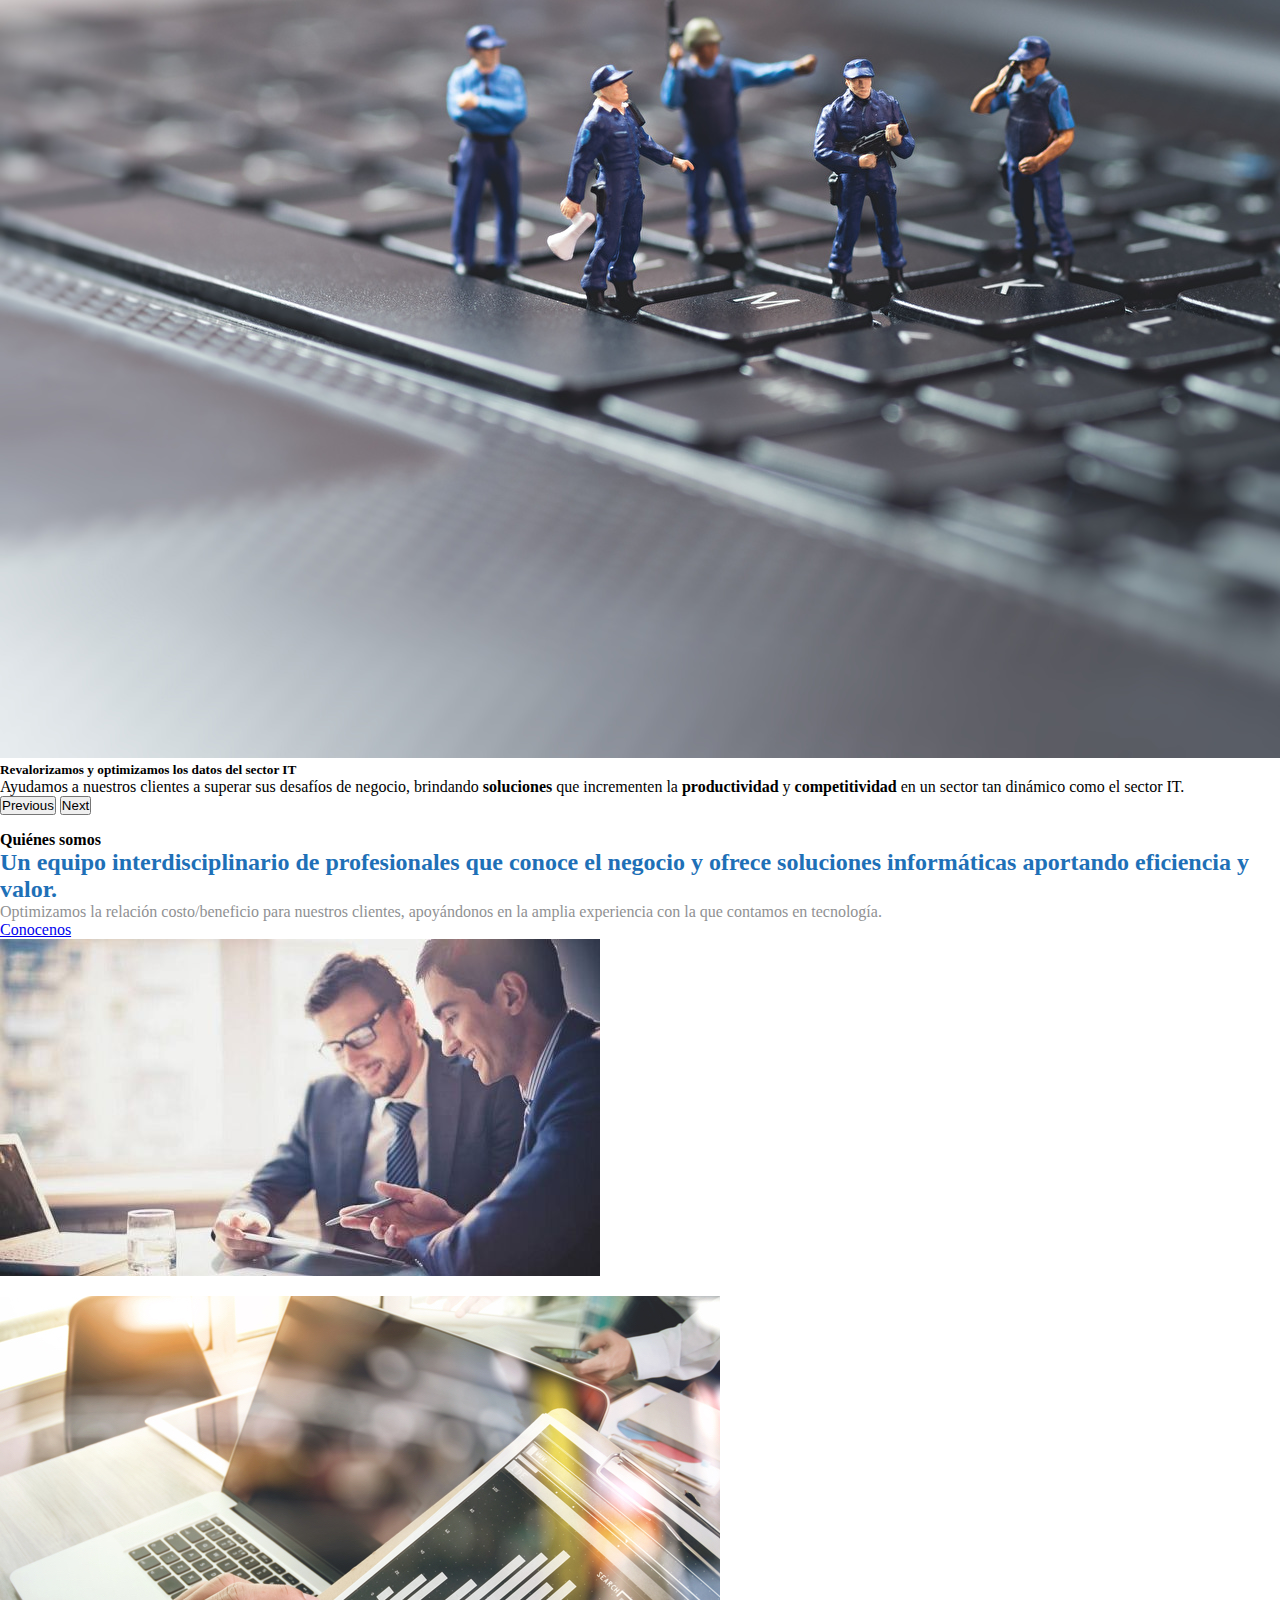
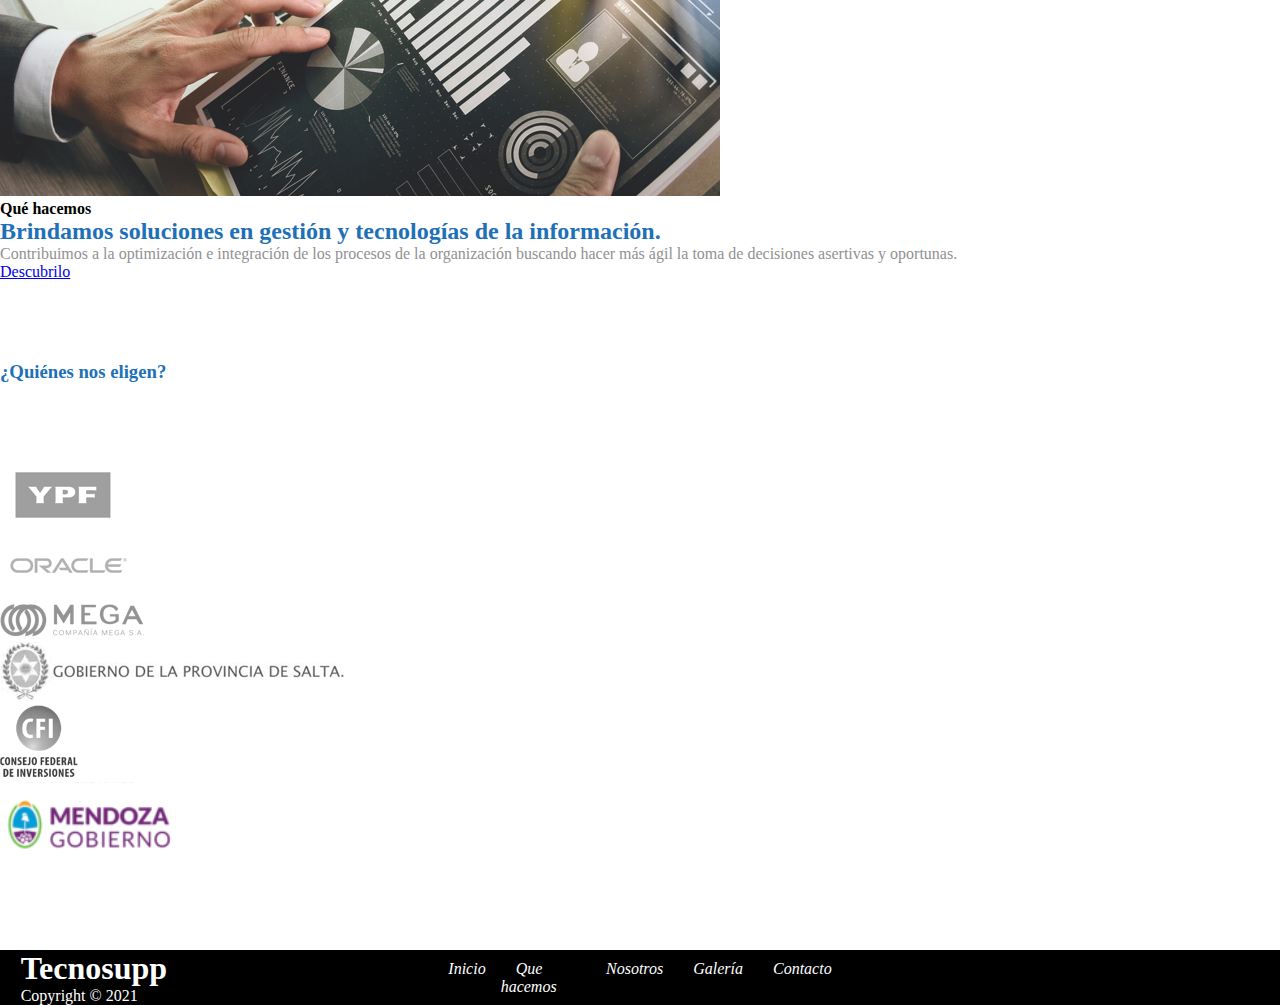
==== commit 703254a5: "Inicio form de contacto" ====
--- a/index.html
+++ b/index.html
@@ -52,7 +52,7 @@
 
     <!-- inicio el main -->
 
-    <main>
+    <main class="mainIndex">
         
       <div class="container">
 
--- a/estilos.css
+++ b/estilos.css
@@ -36,10 +36,14 @@
 
 /* Fin del navbar */
 
-/* Tamaño Main general */
-
-main {
+/* Tamaños Mains */
+
+.mainNosotros {
     height: 130em;
+}
+
+.mainContacto {
+    height: 40em;
 }
 
 /* Main Index */
@@ -49,7 +53,7 @@
 }
 
 .partners {
-    margin-top: 15em;
+    margin: 5em 0;
 }
 
 .partnersIconos {
@@ -131,6 +135,14 @@
 /* Fin seccion 3 main Nosotros */
 
 /* Fin main Nosotros */
+
+/* Inicio main Contacto */
+
+.contacto {
+    margin-top: 10em;
+}
+
+/* Fin main Contacto */
 
 
 /* Footer */
